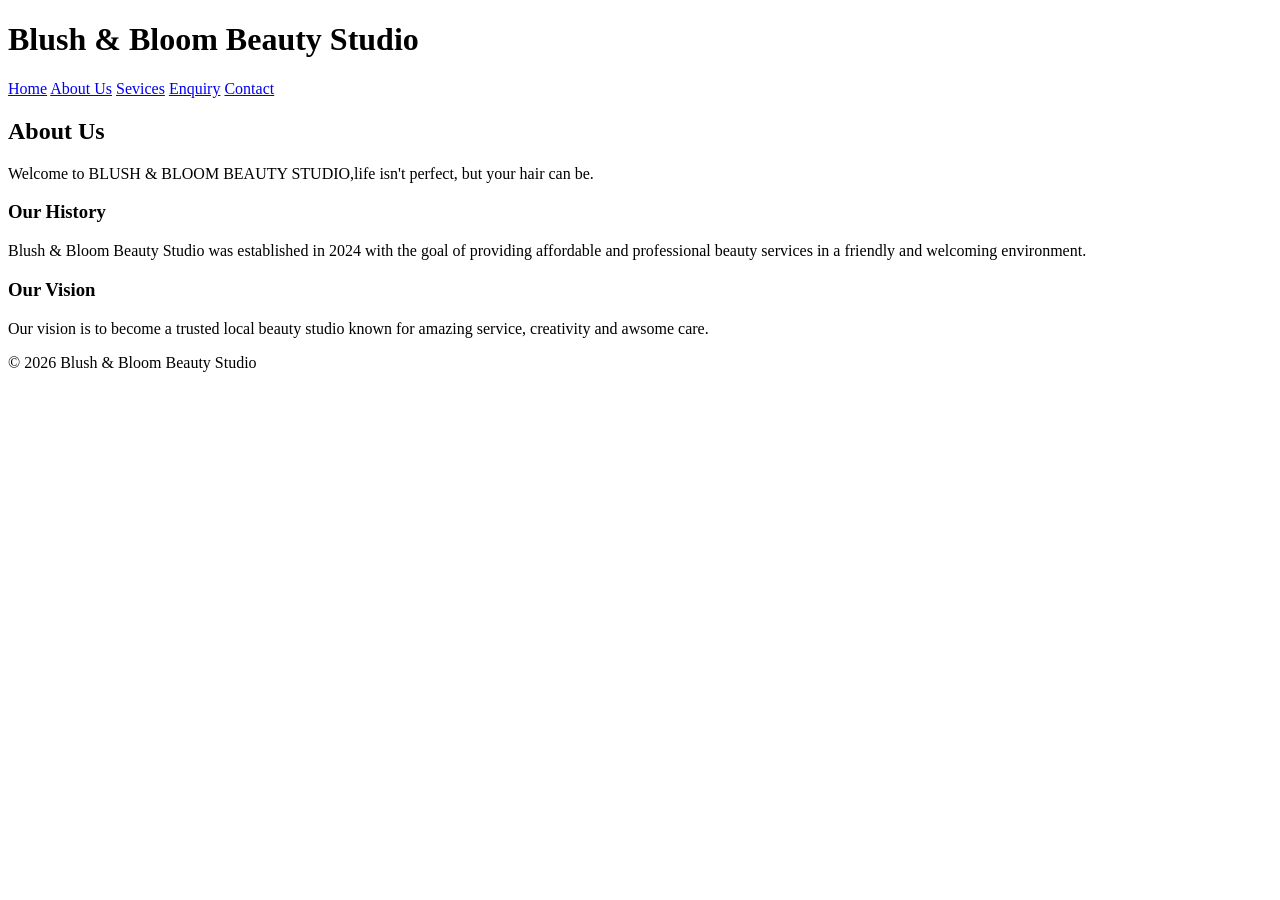
==== about.html @ 8d88fcda "first commit Blush & Bloom Beauty Studio" ====
<!DOCTYPE html>
<html lang="en">
<head>
    <meta charset="UTF-8">
    <meta name="viewport" content="width=device-width, initial-scale=1.0">
    <!--About us page-->
    <title>About Us | Blush & Bloom Beauty Studios</title>
</head>
<body>
     <header> 
      <!--Title of the website-->
    <h1> Blush & Bloom Beauty Studio</h1>
    <nav>
        <a href="index.html">Home</a>
        <a href="about.html">About Us</a>
        <a href="sevices.html">Sevices</a>
        <a href="enquiry.html">Enquiry</a>
        <a href="contact.html">Contact</a>
    </nav>
  </header>

  <main>
    <!--the second header-->
       <h2> About Us</h2>


       <p>
<!--A little motivation for you to pay the salon a visit.-->
        Welcome to BLUSH & BLOOM BEAUTY STUDIO,life isn't perfect, but your hair can be.
       </p>
<!--The third header-->
       <h3>Our History</h3>

       <p> 
<!--Ths paragraph explains the history of the salon and the salon has been thvieing.-->
        Blush & Bloom Beauty Studio was established in 2024 with the goal of providing affordable and professional beauty services in a friendly and welcoming environment.
       
    </p>
<!--The third header-->
    <h3> Our Vision</h3>

    <p> 
<!---->
        Our vision is to become a trusted local beauty studio known for amazing service, creativity and awsome care.
    
    </p>

  </main>

  <footer>
    <p> &copy 2026 Blush & Bloom Beauty Studio</p>
  </footer>
    
</body>
</html>
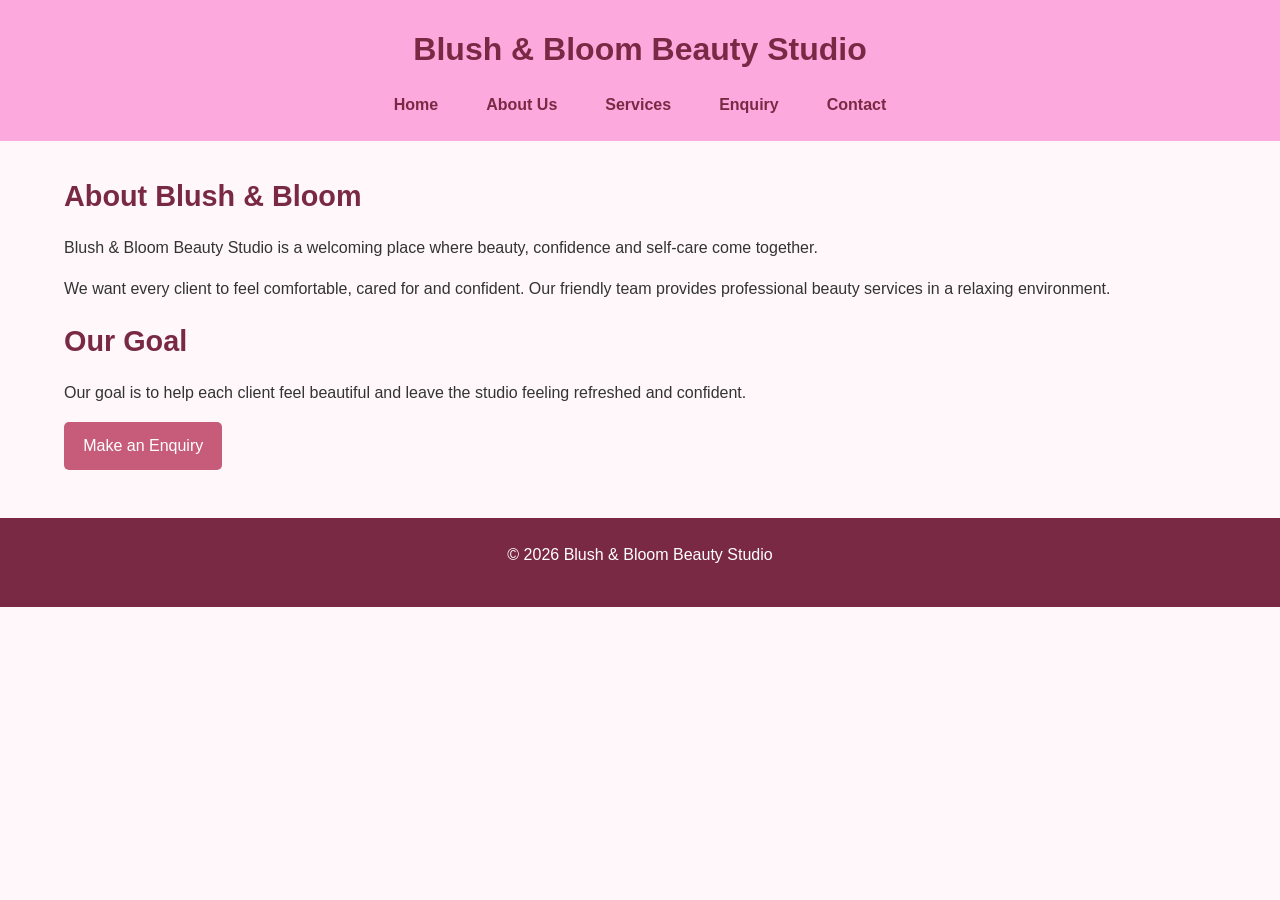
==== commit 66eb09d9: "i Submit Blush and Bloom website" ====
--- a/about.html
+++ b/about.html
@@ -1,55 +1,64 @@
 <!DOCTYPE html>
 <html lang="en">
+
 <head>
     <meta charset="UTF-8">
     <meta name="viewport" content="width=device-width, initial-scale=1.0">
-    <!--About us page-->
-    <title>About Us | Blush & Bloom Beauty Studios</title>
+
+    <title>About Us | Blush & Bloom Beauty Studio</title>
+
+    <!-- Connects this page to the website's CSS -->
+    <link rel="stylesheet" href="css/style.css">
 </head>
+
 <body>
-     <header> 
-      <!--Title of the website-->
-    <h1> Blush & Bloom Beauty Studio</h1>
-    <nav>
-        <a href="index.html">Home</a>
-        <a href="about.html">About Us</a>
-        <a href="sevices.html">Sevices</a>
-        <a href="enquiry.html">Enquiry</a>
-        <a href="contact.html">Contact</a>
-    </nav>
-  </header>
 
-  <main>
-    <!--the second header-->
-       <h2> About Us</h2>
+    <!-- Header and navigation -->
+    <header>
+        <h1>Blush & Bloom Beauty Studio</h1>
 
+        <nav>
+            <ul>
+                <li><a href="index.html">Home</a></li>
+                <li><a href="about.html">About Us</a></li>
+                <li><a href="services.html">Services</a></li>
+                <li><a href="enquiry.html">Enquiry</a></li>
+                <li><a href="contact.html">Contact</a></li>
+            </ul>
+        </nav>
+    </header>
 
-       <p>
-<!--A little motivation for you to pay the salon a visit.-->
-        Welcome to BLUSH & BLOOM BEAUTY STUDIO,life isn't perfect, but your hair can be.
-       </p>
-<!--The third header-->
-       <h3>Our History</h3>
+    <!-- About page content -->
+    <main>
+        <section>
+            <h2>About Blush & Bloom</h2>
 
-       <p> 
-<!--Ths paragraph explains the history of the salon and the salon has been thvieing.-->
-        Blush & Bloom Beauty Studio was established in 2024 with the goal of providing affordable and professional beauty services in a friendly and welcoming environment.
-       
-    </p>
-<!--The third header-->
-    <h3> Our Vision</h3>
+            <p>
+                Blush & Bloom Beauty Studio is a welcoming place where
+                beauty, confidence and self-care come together.
+            </p>
 
-    <p> 
-<!---->
-        Our vision is to become a trusted local beauty studio known for amazing service, creativity and awsome care.
-    
-    </p>
+            <p>
+                We want every client to feel comfortable, cared for and
+                confident. Our friendly team provides professional
+                beauty services in a relaxing environment.
+            </p>
 
-  </main>
+            <h2>Our Goal</h2>
 
-  <footer>
-    <p> &copy 2026 Blush & Bloom Beauty Studio</p>
-  </footer>
-    
+            <p>
+                Our goal is to help each client feel beautiful and leave
+                the studio feeling refreshed and confident.
+            </p>
+
+            <a href="enquiry.html" class="btn">Make an Enquiry</a>
+        </section>
+    </main>
+
+    <!-- Footer -->
+    <footer>
+        <p>&copy; 2026 Blush & Bloom Beauty Studio</p>
+    </footer>
+
 </body>
 </html>
--- a/css/style.css
+++ b/css/style.css
@@ -0,0 +1,229 @@
+
+/*  BASIC STYLING */
+
+* {
+    box-sizing: border-box;
+    margin: 0;
+    padding: 0;
+}
+
+body {
+    font-family: Arial, sans-serif;
+    font-size: 1rem;
+    line-height: 1.6;
+    color: #333;
+    background-color: #fff7fa;
+}
+
+main {
+    width: 90%;
+    max-width: 1200px;
+    margin: 2rem auto;
+}
+
+h1,
+h2,
+h3 {
+    color: #7a2945;
+}
+
+h1 {
+    font-size: 2rem;
+    margin-bottom: 0.5rem;
+}
+
+h2 {
+    font-size: 1.8rem;
+    margin-bottom: 1rem;
+}
+
+h3 {
+    font-size: 1.3rem;
+    margin-bottom: 0.5rem;
+}
+
+p {
+    margin-bottom: 1rem;
+}
+
+
+/*HEADER */
+
+header {
+    background-color: #fcaadd;
+    padding: 1.5rem 5%;
+    text-align: center;
+}
+
+
+/* NAVIGATION */
+
+nav ul {
+    list-style: none;
+    display: flex;
+    justify-content: center;
+    align-items: center;
+    gap: 1rem;
+    flex-wrap: wrap;
+    margin-top: 1rem;
+}
+
+nav a {
+    text-decoration: none;
+    color: #7a2945;
+    font-weight: bold;
+    padding: 0.6rem 1rem;
+    border-radius: 5px;
+}
+
+nav a:hover {
+    background-color: white;
+    color: #c75c7a;
+}
+
+
+/* IMAGES */
+
+img {
+    max-width: 100%;
+    height: auto;
+    display: block;
+    margin: 1rem auto;
+    border-radius: 10px;
+}
+
+
+/*SERVICES */
+
+.services-container {
+    display: grid;
+    grid-template-columns: repeat(3, 1fr);
+    gap: 1.5rem;
+}
+
+.service-card {
+    background-color: white;
+    padding: 1.5rem;
+    border: 1px solid #f0c4d0;
+    border-radius: 10px;
+    box-shadow: 0 3px 8px rgba(0, 0, 0, 0.1);
+    text-align: center;
+}
+
+.service-card:hover {
+    transform: translateY(-3px);
+}
+
+
+/* BUTTONS */
+
+button,
+.btn {
+    display: inline-block;
+    background-color: #c75c7a;
+    color: white;
+    border: none;
+    padding: 0.7rem 1.2rem;
+    border-radius: 5px;
+    text-decoration: none;
+    cursor: pointer;
+    font-size: 1rem;
+}
+
+button:hover,
+.btn:hover {
+    background-color: #7a2945;
+}
+
+
+/* FORMS */
+
+form {
+    background-color: white;
+    padding: 1.5rem;
+    border-radius: 10px;
+    box-shadow: 0 3px 8px rgba(0, 0, 0, 0.1);
+}
+
+label {
+    display: block;
+    margin-top: 1rem;
+    margin-bottom: 0.3rem;
+    font-weight: bold;
+}
+
+input,
+textarea,
+select {
+    width: 100%;
+    padding: 0.7rem;
+    border: 1px solid #ccc;
+    border-radius: 5px;
+    font-size: 1rem;
+}
+
+textarea {
+    min-height: 120px;
+    resize: vertical;
+}
+/* FOOTER */
+
+footer {
+    background-color: #7a2945;
+    color: white;
+    text-align: center;
+    padding: 1.5rem;
+    margin-top: 3rem;
+}
+
+
+/* 
+   TABLET RESPONSIVE DESIGN */
+
+@media screen and (max-width: 768px) {
+
+    .services-container {
+        grid-template-columns: repeat(2, 1fr);
+    }
+
+    nav ul {
+        gap: 0.5rem;
+    }
+
+    h1 {
+        font-size: 1.7rem;
+    }
+}
+
+
+/* 
+   MOBILE RESPONSIVE DESIGN
+  */
+
+@media screen and (max-width: 480px) {
+
+    body {
+        font-size: 0.95rem;
+    }
+
+    main {
+        width: 94%;
+    }
+
+    nav ul {
+        flex-direction: column;
+        gap: 0.3rem;
+    }
+
+    .services-container {
+        grid-template-columns: 1fr;
+    }
+
+    h1 {
+        font-size: 1.5rem;
+    }
+
+    h2 {
+        font-size: 1.5rem;
+    }
+}
